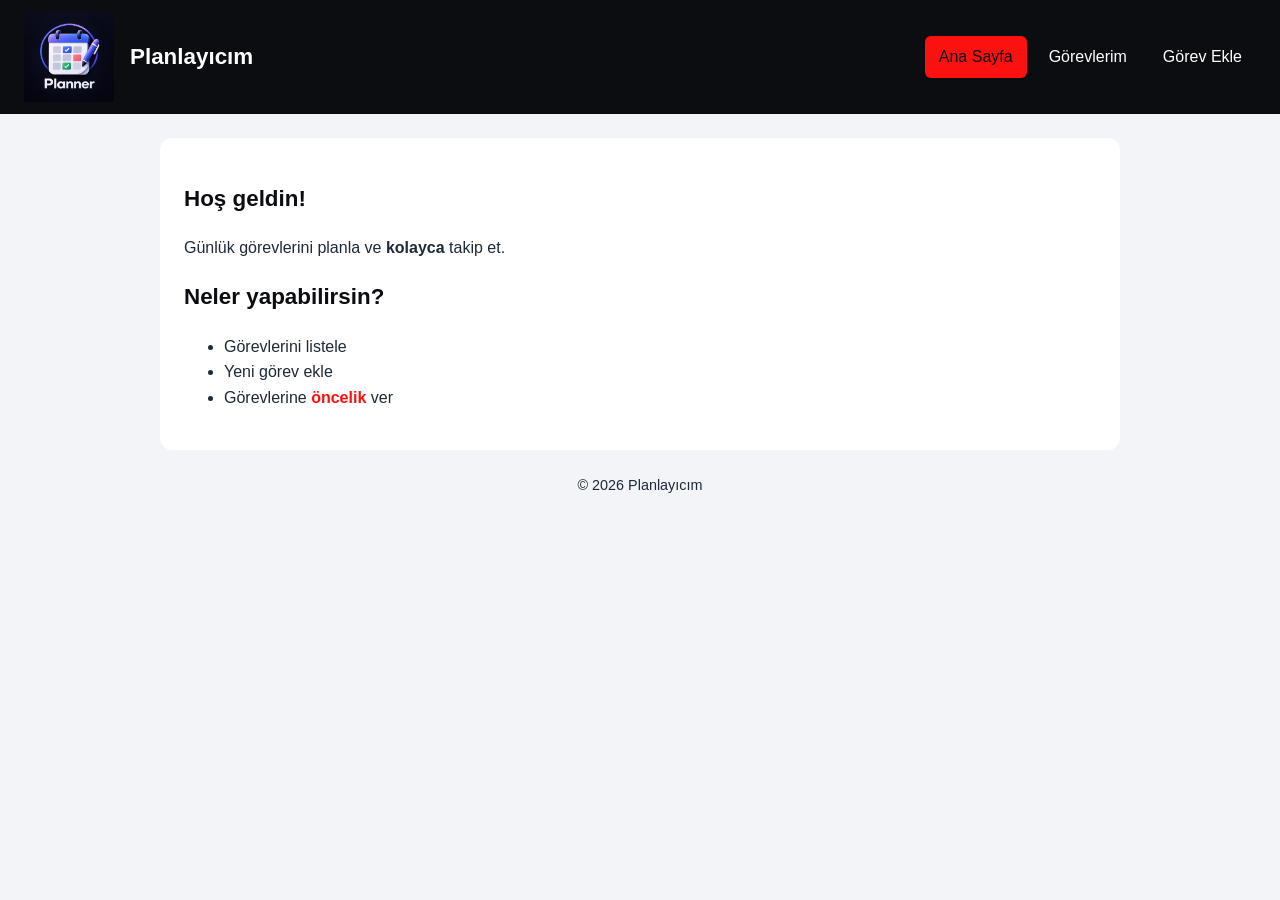
==== index.html @ d59de5a0 "ilk taslak" ====
<!DOCTYPE html>
<html lang="tr">
<head>
    <meta charset="UTF-8">
    <meta name="viewport" content="width=device-width, initial-scale=1.0">
    <title>Planlayıcım</title>
    <link rel="stylesheet" href="css/stil.css">
</head>
<body>
    <header>
        <img src="img/logo.png" alt="logo" width="90">
        <h1>Planlayıcım</h1>
        <nav>
            <ul>
                <li><a href="index.html" class="aktif">Ana Sayfa</a></li>
                <li><a href="gorevler.html">Görevlerim</a></li>
                <li><a href="gorev-ekle.html">Görev Ekle</a></li>
            </ul>
        </nav>
    </header>
    <main>
        <section id="giris">
            <h2>Hoş geldin!</h2>
            <p>Günlük görevlerini planla ve <strong>kolayca</strong> takip et.</p>
        </section>
        <section id="ozellikler">
            <h2>Neler yapabilirsin?</h2>
            <ul>
                <li>Görevlerini listele</li>
                <li>Yeni görev ekle</li>
                <li>Görevlerine <span class="vurgu">öncelik</span> ver</li>
            </ul>
        </section>
    </main>
    <footer>
        <p>&copy; 2026 Planlayıcım</p>
    </footer>
</body>
</html>
---- css/stil.css ----
* {
    box-sizing: border-box;
}

:root {
    --ana-renk: #0b0d11;
    --vurgu-renk: #fc1111;
    --baglanti-renk: #1D7066;
    --zemin: #F2F4F7;
    --metin: #1F2937;
    --kenar: #D0D5DD;
}

body {
    font-family: "Segoe UI", Arial, sans-serif;
    font-size: 1rem;
    line-height: 1.6;
    color: var(--metin);
    background-color: var(--zemin);
    margin: 0;
}

main {
    max-width: 960px;
    margin: 24px auto;
    padding: 24px;
    background-color: white;
    border-radius: 12px;
}

h1, h2 {
    color: var(--ana-renk);
}

h2 {
    font-size: 1.4rem;
}

a {
    color: var(--baglanti-renk);
}

a:hover {
    color: var(--vurgu-renk);
}

.vurgu {
    color: var(--vurgu-renk);
    font-weight: bold;
}

footer {
    text-align: center;
    font-size: 0.9rem;
}

/* ---------- Tablo ---------- */
table {
    width: 100%;
    border-collapse: collapse;
}

caption {
    text-align: left;
    font-weight: bold;
    margin-bottom: 8px;
}

th, td {
    padding: 10px 12px;
    text-align: left;
    border-bottom: 1px solid var(--kenar);
}

th {
    background-color: var(--ana-renk);
    color: white;
}

tbody tr:nth-child(even) {
    background-color: var(--zemin);
}

/* ---------- Form ---------- */
input, select, textarea {
    width: 100%;
    max-width: 400px;
    padding: 8px 10px;
    border: 1px solid var(--kenar);
    border-radius: 6px;
    font: inherit;
}

input[type="radio"], input[type="checkbox"] {
    width: auto;
}

input:focus, select:focus, textarea:focus {
    outline: 2px solid var(--vurgu-renk);
}

button {
    padding: 10px 24px;
    border: none;
    border-radius: 6px;
    background-color: var(--vurgu-renk);
    color: var(--ana-renk);
    font-weight: bold;
    cursor: pointer;
}

button:hover {
    background-color: var(--ana-renk);
    color: white;
}

/* ---------- Üst bölüm ve menü ---------- */
header {
    display: flex;
    align-items: center;
    gap: 16px;
    padding: 12px 24px;
    background-color: var(--ana-renk);
}

header h1 {
    margin: 0;
    font-size: 1.4rem;
    color: white;
}

nav {
    margin-left: auto;
}

nav ul {
    display: flex;
    gap: 8px;
    margin: 0;
    padding: 0;
    list-style: none;
}

nav a {
    display: block;
    padding: 8px 14px;
    border-radius: 6px;
    color: white;
    text-decoration: none;
}

nav a:hover,
nav a.aktif {
    background-color: var(--vurgu-renk);
    color: var(--ana-renk);
}

/* ---------- JavaScript'te kullanacağımız sınıflar ---------- */
.tablo-kutu {
    overflow-x: auto;
}

.gizli {
    display: none;
}

.hata {
    border-color: #B42318;
    background-color: #FDECEC;
}

/* ---------- Telefon görünümü ---------- */
@media (max-width: 600px) {
    header {
        flex-direction: column;
        align-items: flex-start;
    }

    nav {
        margin-left: 0;
    }

    nav ul {
        flex-wrap: wrap;
    }

    main {
        margin: 12px;
        padding: 16px;
    }
}
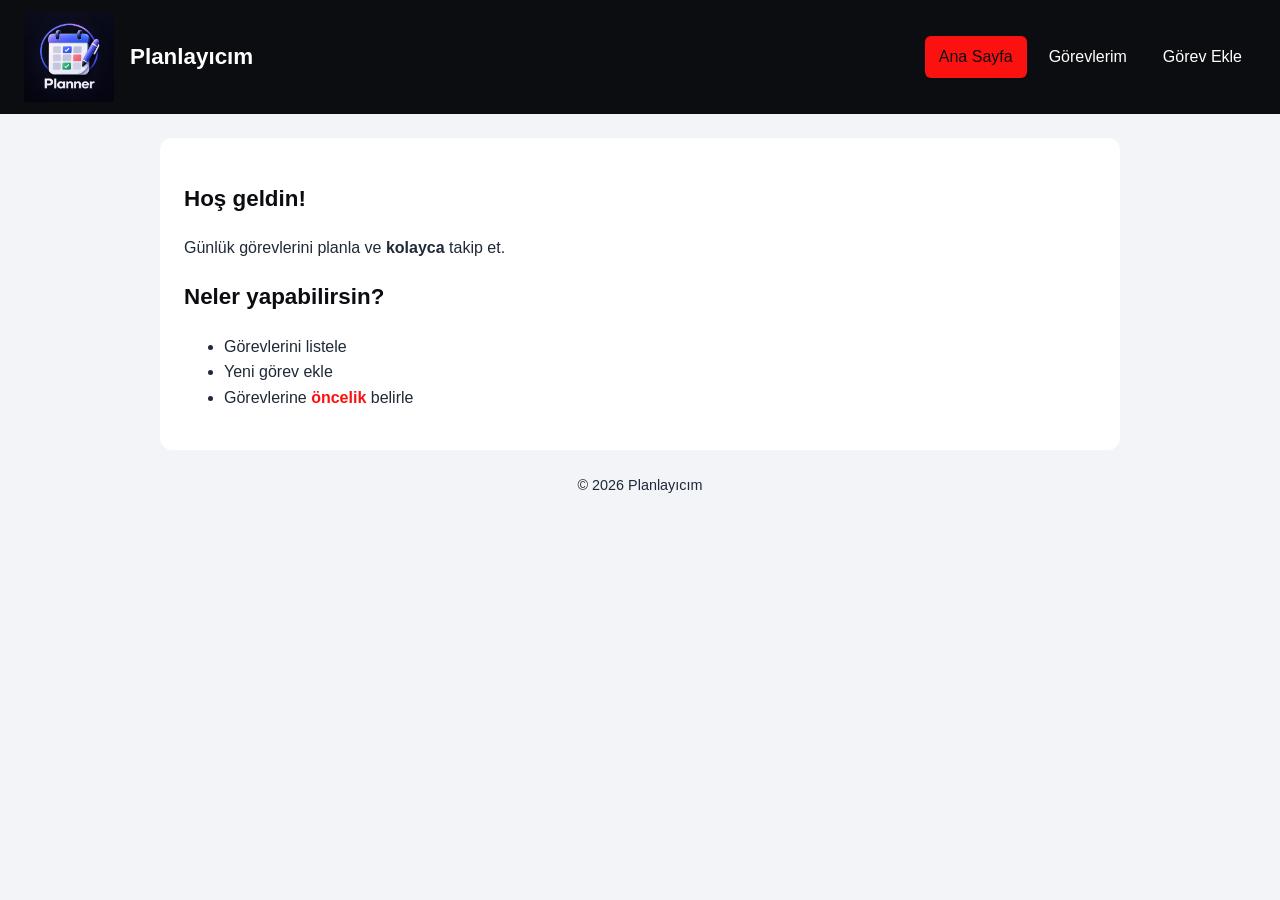
==== commit decc0ca2: "ilk taslak" ====
--- a/index.html
+++ b/index.html
@@ -28,7 +28,7 @@
             <ul>
                 <li>Görevlerini listele</li>
                 <li>Yeni görev ekle</li>
-                <li>Görevlerine <span class="vurgu">öncelik</span> ver</li>
+                <li>Görevlerine <span class="vurgu">öncelik</span> belirle</li>
             </ul>
         </section>
     </main>
